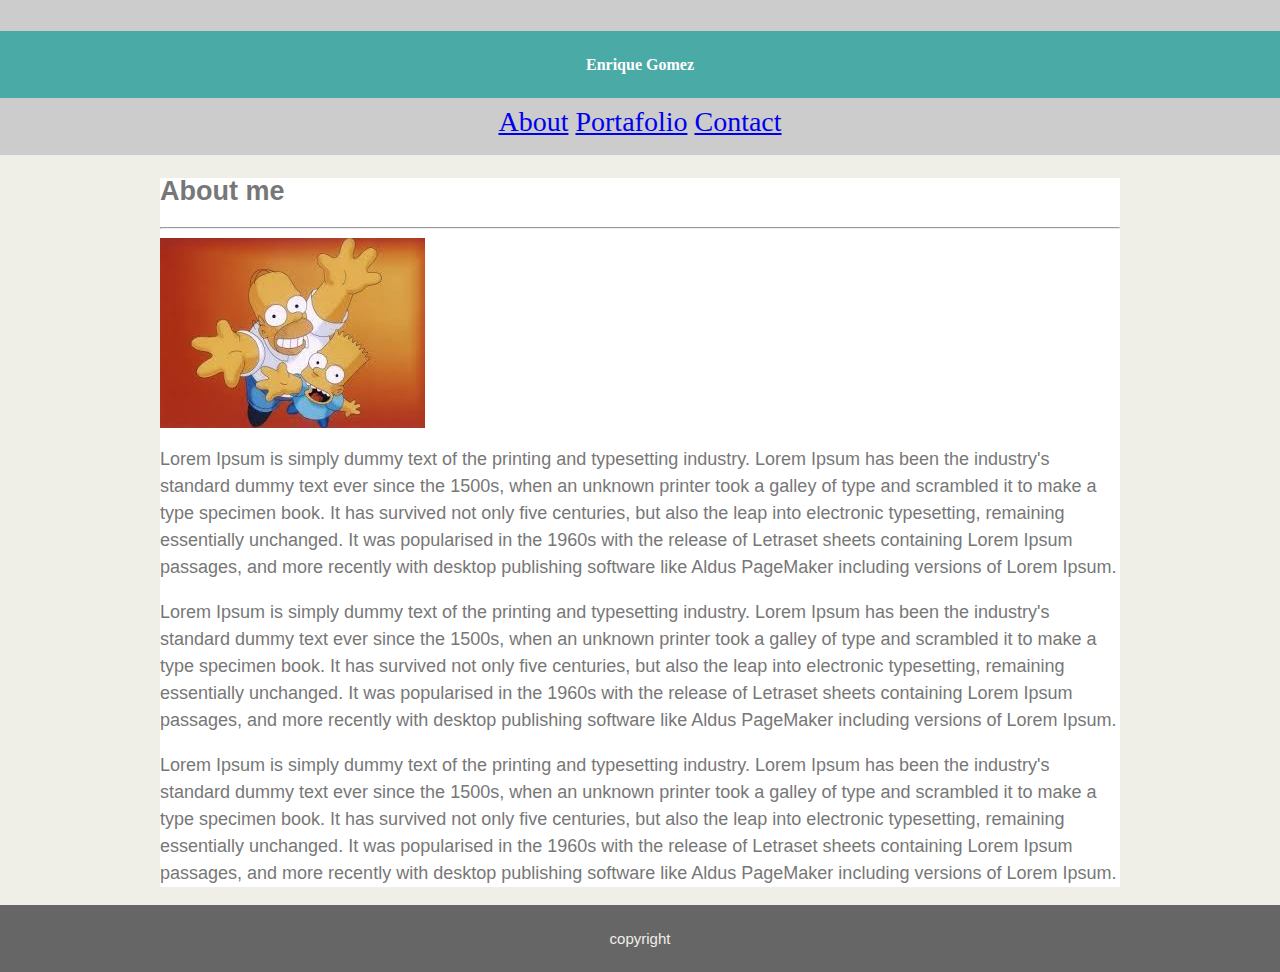
==== index.html @ 4b4b1ab9 "avance 01" ====
<!DOCTYPE html>
<html lang="en-us">

    <head>
        <meta charset="UTF-8">
        <title>Enrique Gomez</title>
        <link rel="stylesheet" type="text/css" href="assets/css/style.css">
    </head>

    <body>
        <div id="todo">
        <header>
                <h1>Enrique Gomez</h1>
                <a href="index.html">About</a>
                <a href="portfolio">Portafolio</a>
                <a href="contact">Contact</a>
        </header>

        <section id="recuadro">
            <h2>About me</h2>
            <hr>
            
            <img src="assets/images/imagen.jpg" alt="Foto Principal">
            
            <p id="pone"> Lorem Ipsum is simply dummy text of the printing and typesetting industry. 
                Lorem Ipsum has been the industry's standard dummy text ever since the 1500s, 
                when an unknown printer took a galley of type and scrambled it to make a type 
                specimen book. It has survived not only five centuries,
                but also the leap into electronic typesetting, 
                remaining essentially unchanged. 
                It was popularised in the 1960s with the release of Letraset sheets 
                containing Lorem Ipsum passages, and more recently with desktop 
                publishing software like Aldus PageMaker including versions of Lorem Ipsum.
            </p>
            <p id ="ptwo"> Lorem Ipsum is simply dummy text of the printing and typesetting industry. 
                    Lorem Ipsum has been the industry's standard dummy text ever since the 1500s, 
                    when an unknown printer took a galley of type and scrambled it to make a type 
                    specimen book. It has survived not only five centuries,
                    but also the leap into electronic typesetting, 
                    remaining essentially unchanged. 
                    It was popularised in the 1960s with the release of Letraset sheets 
                    containing Lorem Ipsum passages, and more recently with desktop 
                    publishing software like Aldus PageMaker including versions of Lorem Ipsum.
            </p>
            <p id ="pthree"> Lorem Ipsum is simply dummy text of the printing and typesetting industry. 
                    Lorem Ipsum has been the industry's standard dummy text ever since the 1500s, 
                    when an unknown printer took a galley of type and scrambled it to make a type 
                    specimen book. It has survived not only five centuries,
                    but also the leap into electronic typesetting, 
                    remaining essentially unchanged. 
                    It was popularised in the 1960s with the release of Letraset sheets 
                    containing Lorem Ipsum passages, and more recently with desktop 
                    publishing software like Aldus PageMaker including versions of Lorem Ipsum.
            </p>
    
        </section>
    
        <footer>copyright</footer>

    </body>

   

</html>
---- assets/css/style.css ----
body {
    font-family: 'Arial', 'Helvetica Neue', Helvetica, sans-serif;

    background-color: #efeee7;
    margin:0;
    padding:0;
    font-size:18px;
    line-height:150%;
    color:#777777
    
}
header {
    background-color: #cccccc;
    font-family: 'Georgia', Times, Times New Roman, serif;
    color:#4aaaa5;
    width:100%;

    padding-top:20px;
    padding-bottom:20px;
    text-align: center;
    font-size:28px;
}
h1{
    background:#4aaaa5;
    color:#ffffff;
    font-size:16px;
    
    padding:20px;
}

#recuadro{
    width: 960px;
    margin: 0 auto;
    background:white;
    
    
}

img {
    float:left; 
}


#pone {
    float:left;
}

#ptwo {
    clear: both;
}

#pthree {
    clear: both;
}

footer {
    background-color: #666666;

    color:#efeee7;
    padding-top:20px;
    padding-bottom:20px;
    text-align: center;
    font-size:15px;

    clear: both;
}
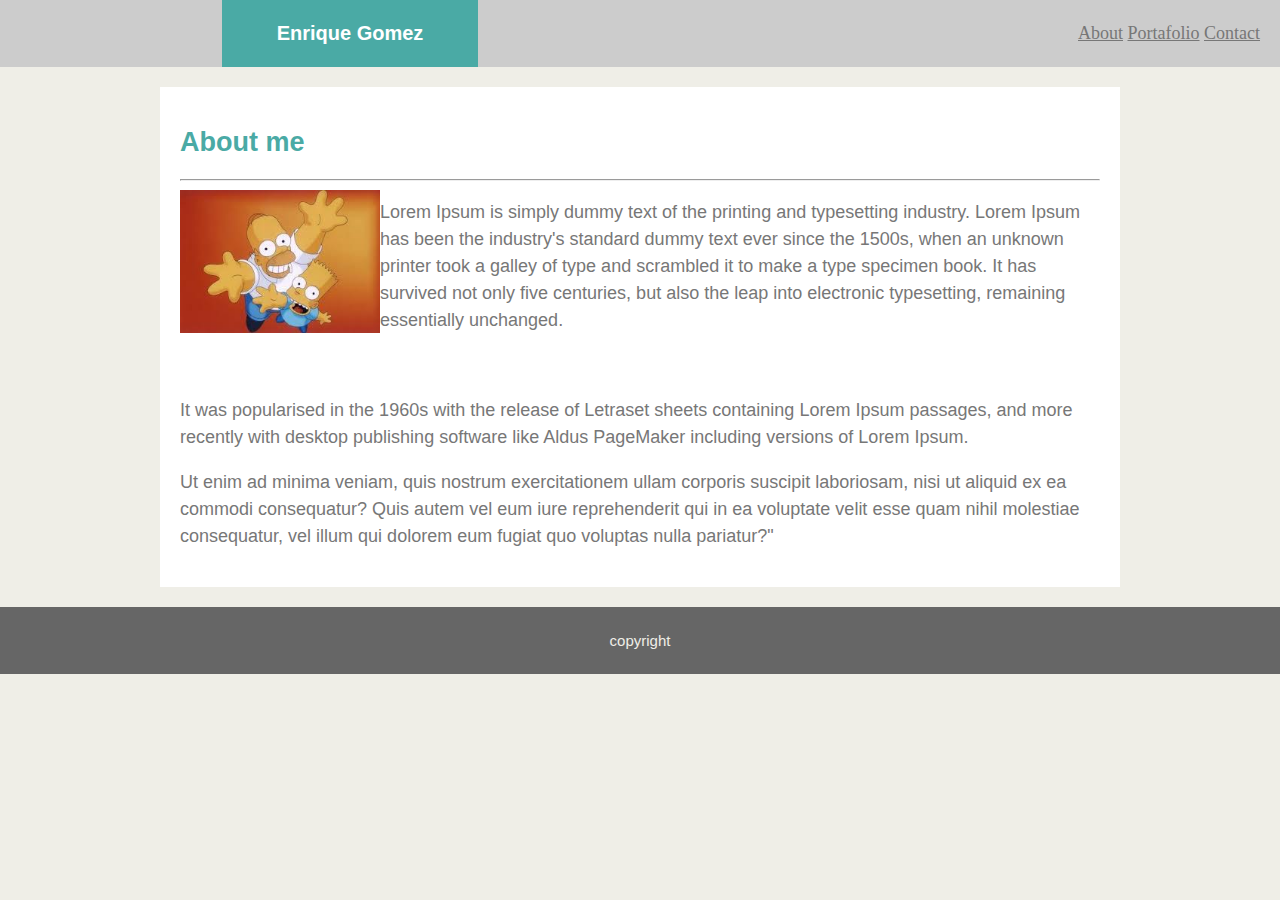
==== commit e89ac3a3: "que dificil" ====
--- a/index.html
+++ b/index.html
@@ -3,20 +3,22 @@
 
     <head>
         <meta charset="UTF-8">
-        <title>Enrique Gomez</title>
+        <title>Index</title>
         <link rel="stylesheet" type="text/css" href="assets/css/style.css">
     </head>
 
     <body>
-        <div id="todo">
+        <h1>Enrique Gomez</h1>
+        
         <header>
-                <h1>Enrique Gomez</h1>
-                <a href="index.html">About</a>
-                <a href="portfolio">Portafolio</a>
-                <a href="contact">Contact</a>
+            <a href="index.html">About</a>
+            <a href="portfolio.html">Portafolio</a>
+            <a href="contact.html">Contact</a>
+            
         </header>
 
         <section id="recuadro">
+            
             <h2>About me</h2>
             <hr>
             
@@ -28,29 +30,19 @@
                 specimen book. It has survived not only five centuries,
                 but also the leap into electronic typesetting, 
                 remaining essentially unchanged. 
-                It was popularised in the 1960s with the release of Letraset sheets 
-                containing Lorem Ipsum passages, and more recently with desktop 
-                publishing software like Aldus PageMaker including versions of Lorem Ipsum.
+                
             </p>
-            <p id ="ptwo"> Lorem Ipsum is simply dummy text of the printing and typesetting industry. 
-                    Lorem Ipsum has been the industry's standard dummy text ever since the 1500s, 
-                    when an unknown printer took a galley of type and scrambled it to make a type 
-                    specimen book. It has survived not only five centuries,
-                    but also the leap into electronic typesetting, 
-                    remaining essentially unchanged. 
+            <br>
+            <p id ="ptwo"> 
                     It was popularised in the 1960s with the release of Letraset sheets 
                     containing Lorem Ipsum passages, and more recently with desktop 
                     publishing software like Aldus PageMaker including versions of Lorem Ipsum.
             </p>
-            <p id ="pthree"> Lorem Ipsum is simply dummy text of the printing and typesetting industry. 
-                    Lorem Ipsum has been the industry's standard dummy text ever since the 1500s, 
-                    when an unknown printer took a galley of type and scrambled it to make a type 
-                    specimen book. It has survived not only five centuries,
-                    but also the leap into electronic typesetting, 
-                    remaining essentially unchanged. 
-                    It was popularised in the 1960s with the release of Letraset sheets 
-                    containing Lorem Ipsum passages, and more recently with desktop 
-                    publishing software like Aldus PageMaker including versions of Lorem Ipsum.
+            <p id ="pthree"> 
+                    Ut enim ad minima veniam, quis nostrum exercitationem ullam corporis suscipit laboriosam,
+                    nisi ut aliquid ex ea commodi consequatur? 
+                    Quis autem vel eum iure reprehenderit qui in ea voluptate velit esse quam nihil molestiae consequatur,
+                    vel illum qui dolorem eum fugiat quo voluptas nulla pariatur?"
             </p>
     
         </section>
--- a/assets/css/style.css
+++ b/assets/css/style.css
@@ -1,59 +1,97 @@
+* {
+    box-sizing: border-box;
+  }
 
+  h1{
+    background:#4aaaa5;
+    color:#ffffff;
+    font-size:20px;
+    padding:20px;
+    text-align: center;
+    width:20%;
+    margin: 0 auto;
+    padding:20px;
+    float:left;
+    margin-left:222px;
+    
+}
 
+header {
+    background-color: #cccccc;
+    font-family: 'Georgia', Times, Times New Roman, serif;
+    color:#4aaaa5;
+    width: 100%;
+    padding:20px;
+    text-align: right;
+    margin-right: 20px;
+    
+    
+
+}
 
 body {
     font-family: 'Arial', 'Helvetica Neue', Helvetica, sans-serif;
+    font-size:18px;
+    line-height:150%;
+    color:#777777;
 
     background-color: #efeee7;
     margin:0;
     padding:0;
-    font-size:18px;
-    line-height:150%;
-    color:#777777
     
 }
-header {
-    background-color: #cccccc;
-    font-family: 'Georgia', Times, Times New Roman, serif;
-    color:#4aaaa5;
-    width:100%;
 
-    padding-top:20px;
-    padding-bottom:20px;
-    text-align: center;
-    font-size:28px;
-}
-h1{
-    background:#4aaaa5;
-    color:#ffffff;
-    font-size:16px;
+
+
+
+
+
+
+
+a{
+    color:#777777;
+    text-align: left;
     
-    padding:20px;
 }
 
+
+
 #recuadro{
+    clear: both;
     width: 960px;
     margin: 0 auto;
     background:white;
-    
+    padding:20px;
+    margin-top:20px;
+    margin-bottom: 20px;
+    height:500px;
+}
+
+
+h2{
+    color:#4aaaa5;
     
 }
 
+
+
 img {
-    float:left; 
+    width: 200px;
+    height:auto;
+    float:left;
 }
 
 
 #pone {
-    float:left;
+    margin-left:10px;
 }
 
 #ptwo {
-    clear: both;
+    clear:both;
 }
 
 #pthree {
-    clear: both;
+
 }
 
 footer {
